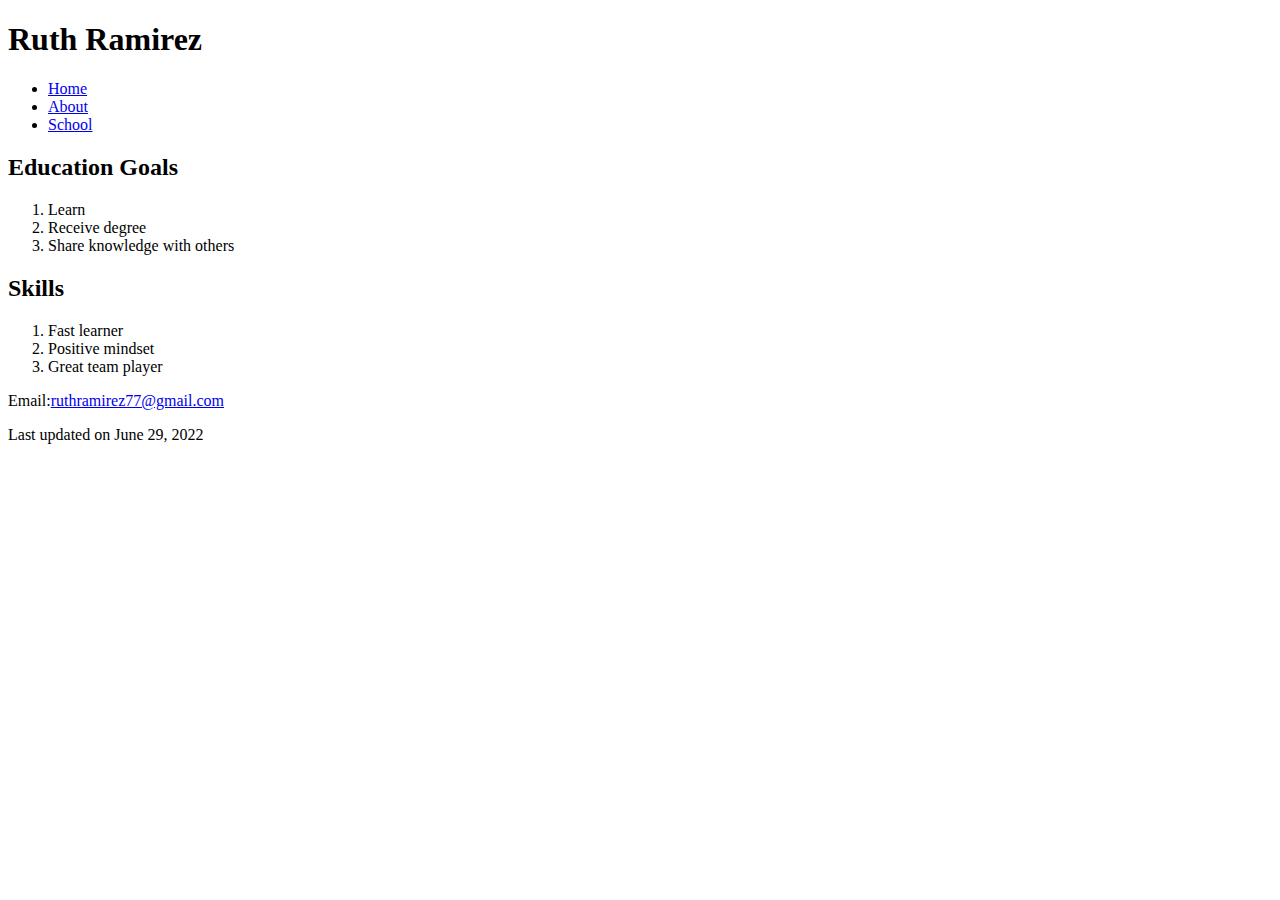
==== about.html @ 4782c4be "Add files via upload" ====
<!DOCTYPE html>
<html lang="en">
<head>
    <meta charset="utf-8">
<title>Ruth Ramirez</title>
</head>
<body>

<h1>Ruth Ramirez</h1>
<nav>
<ul>
    <li><a href="index.html">Home</a></li>
    <li><a href="about.html">About</a></li>
    <li><a href="#">School</a></li>
</ul>
</nav>

    
<h2>Education Goals</h2>
<ol>
<li>Learn</li>
<li>Receive degree</li>
<li>Share knowledge with others</li>
</ol>   

<h2>Skills</h2>
<ol>
<li>Fast learner</li>
<li>Positive mindset</li>
<li>Great team player</li>
</ol>   


<footer>Email:<a href="mailto:ruthramirez77@gmail.com">ruthramirez77@gmail.com</a>
<p> Last updated on June 29, 2022</p> </footer>

    
</body>
</html>
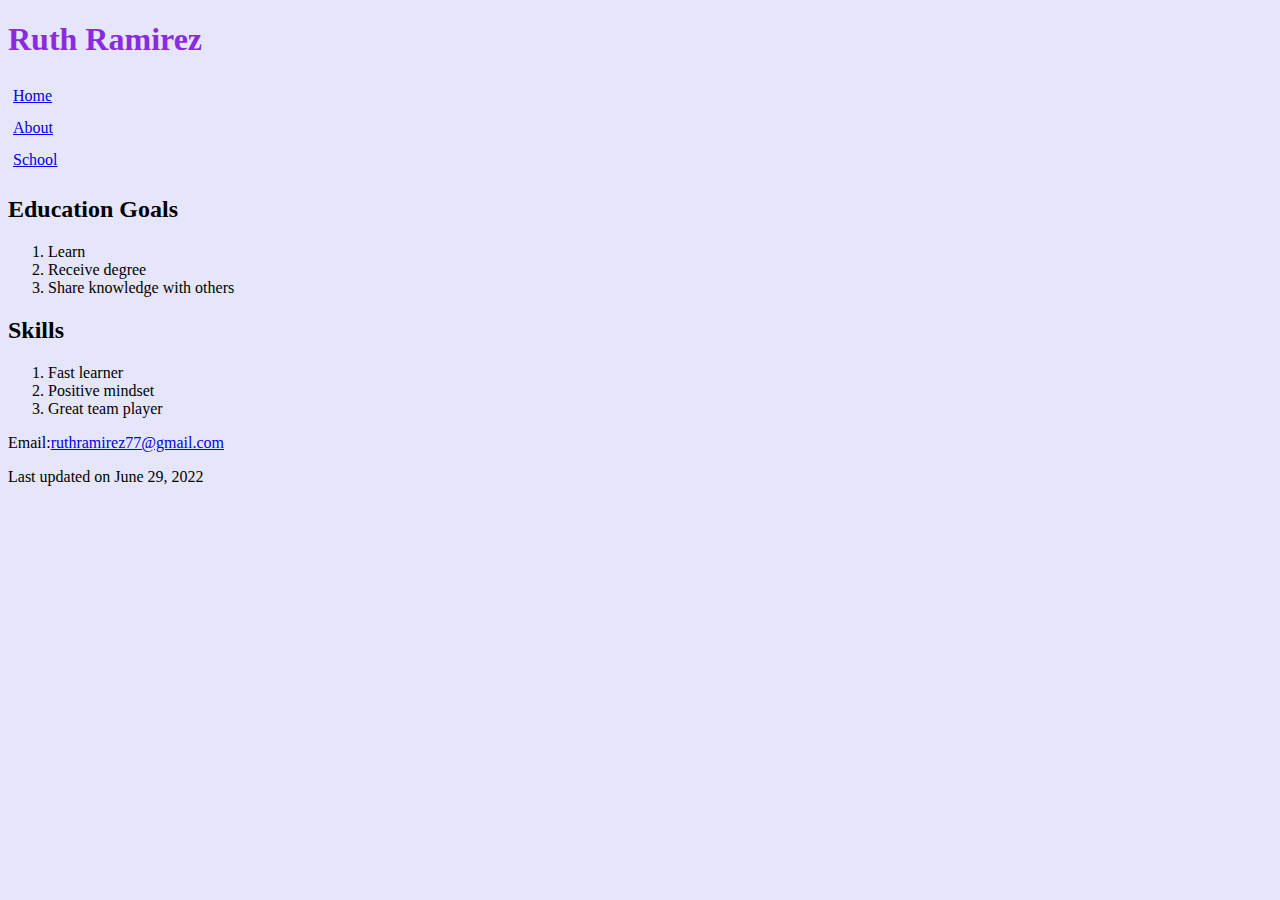
==== commit f41470c3: "Add files via upload" ====
--- a/about.html
+++ b/about.html
@@ -2,6 +2,8 @@
 <html lang="en">
 <head>
     <meta charset="utf-8">
+        <link rel="stylesheet" href="main.css">
+
 <title>Ruth Ramirez</title>
 </head>
 <body>
--- a/main.css
+++ b/main.css
@@ -0,0 +1,21 @@
+body{
+    background-color:lavender;
+    color:#555555
+        
+    
+    font: normal 16px Arial, Helvetica, sans-serif 
+    line-height: 1.6em;
+    }
+header  {background-color:purple
+    }
+
+h1{color:blueviolet;}
+nav > ul {line-height: 2em;
+    list-style-type: none;
+    padding-left: 5px;}
+
+section{background-color:blueviolet;
+    width:75%;
+    font-size:1.2em;}
+
+footer{background-color:rebeccapurple:}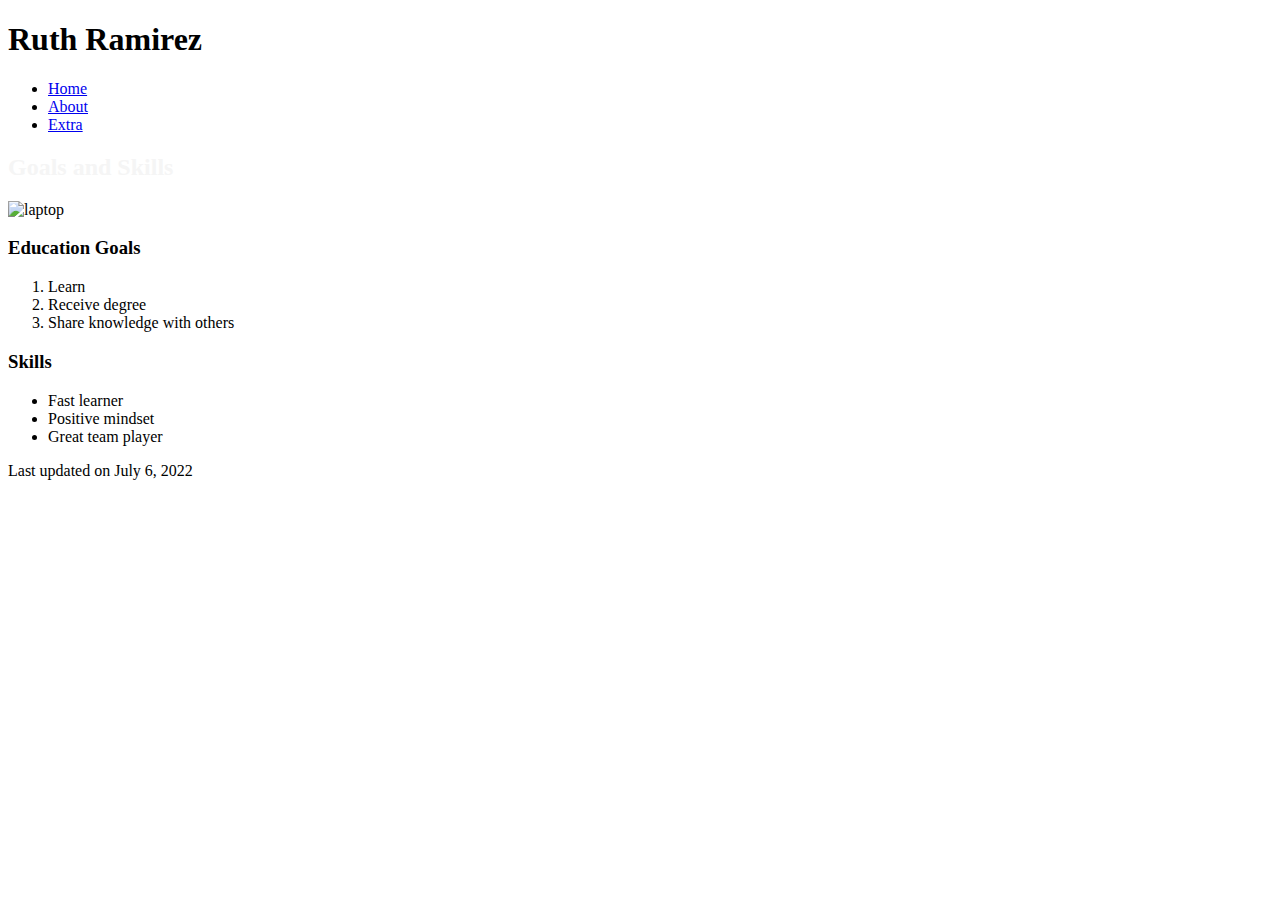
==== commit 23c81bc5: "Add files via upload" ====
--- a/about.html
+++ b/about.html
@@ -1,41 +1,53 @@
 <!DOCTYPE html>
 <html lang="en">
 <head>
-    <meta charset="utf-8">
-        <link rel="stylesheet" href="main.css">
+    <meta charset="utf-8" />
+    <title>Ruth Ramirez</title>
+        <link rel="stylesheet" type="text/css" href="style.css">
+    </head>
+    <body>
+    <header id="main-header">
+        <div class="container">
+            <h1>Ruth Ramirez</h1>    
+        </div>
+    </header>
+    
+    <nav id="navbar">
+        <div class="container">
+            <ul>
+                <li><a href="index.html">Home</a></li>
+                <li><a href="about.html">About</a></li>
+                <li><a href="Extra.html">Extra</a></li>
+            </ul>
+        </div>
+    </nav>
+      
+<div class="container">
+        <section id="leftColumn">
+            <h2 style="color:whitesmoke;">Goals and Skills</h2>
+                <img src="laptop.jpg" alt="laptop">
+        </section>   
 
-<title>Ruth Ramirez</title>
-</head>
-<body>
-
-<h1>Ruth Ramirez</h1>
-<nav>
-<ul>
-    <li><a href="index.html">Home</a></li>
-    <li><a href="about.html">About</a></li>
-    <li><a href="#">School</a></li>
-</ul>
-</nav>
-
-    
-<h2>Education Goals</h2>
-<ol>
-<li>Learn</li>
-<li>Receive degree</li>
-<li>Share knowledge with others</li>
-</ol>   
-
-<h2>Skills</h2>
-<ol>
-<li>Fast learner</li>
-<li>Positive mindset</li>
-<li>Great team player</li>
-</ol>   
-
-
-<footer>Email:<a href="mailto:ruthramirez77@gmail.com">ruthramirez77@gmail.com</a>
-<p> Last updated on June 29, 2022</p> </footer>
-
-    
+       <section id="rightColumn">
+            <h3>Education Goals</h3>
+        <ol>
+            <li>Learn</li>
+            <li>Receive degree</li>
+            <li>Share knowledge with others</li>
+        </ol>   
+       
+    <h3>Skills</h3>
+        <ul>
+            <li>Fast learner</li>
+            <li>Positive mindset</li>
+            <li>Great team player</li>
+        </ul>   
+        </section>
+        </div>    
+  
+<footer id="main-footer">
+    <p>Last updated on July 6, 2022</p>    
+    </footer>
+                
 </body>
 </html>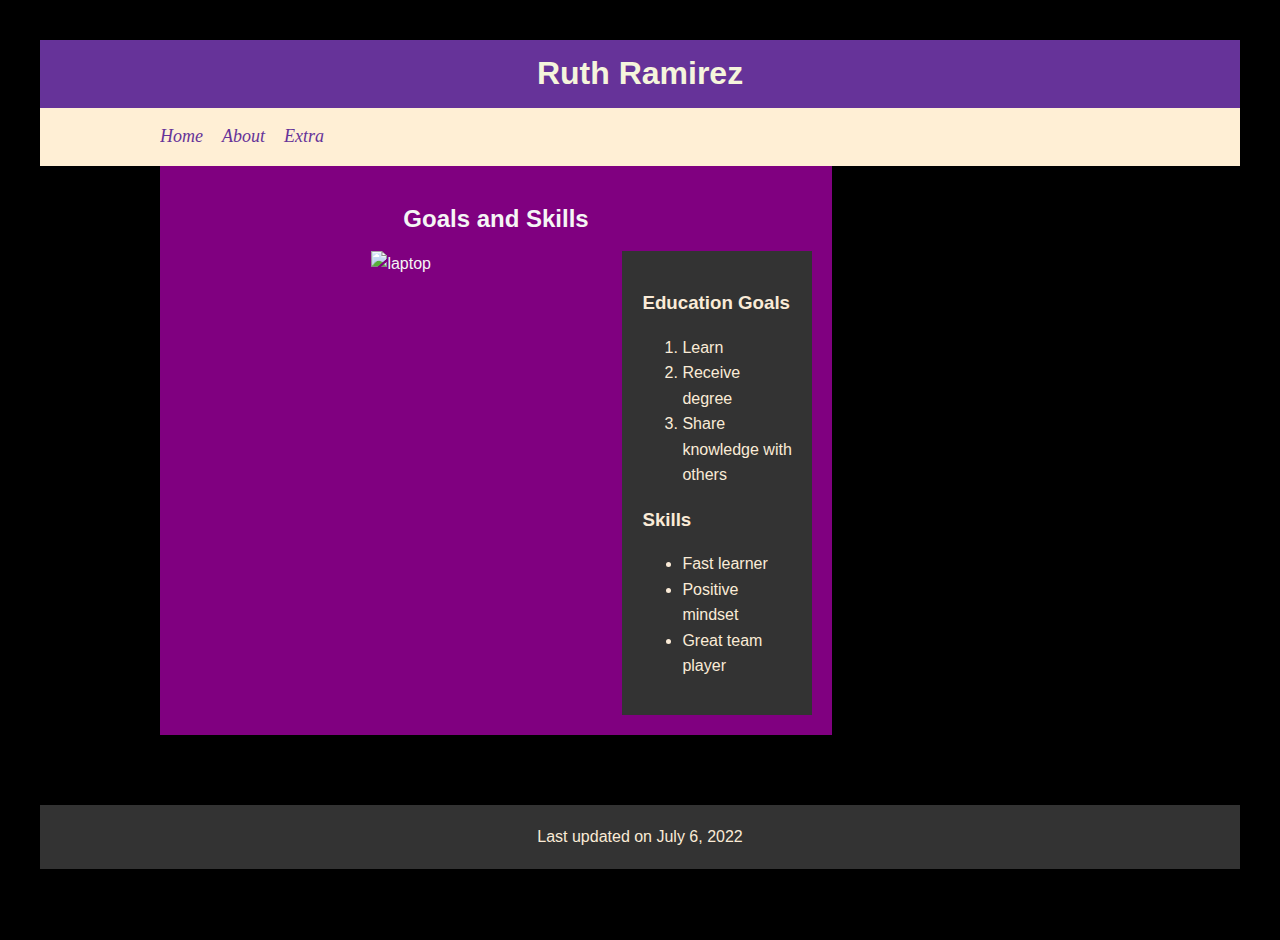
==== commit ccd132ba: "Add files via upload" ====
--- a/about.html
+++ b/about.html
@@ -25,7 +25,7 @@
 <div class="container">
         <section id="leftColumn">
             <h2 style="color:whitesmoke;">Goals and Skills</h2>
-                <img src="laptop.jpg" alt="laptop">
+                <img src="laptop.jpg" alt="laptop"
         </section>   
 
        <section id="rightColumn">
--- a/style.css
+++ b/style.css
@@ -0,0 +1,96 @@
+body,html{
+    background:black;
+    color:purple;
+    font-family: Arial, Helvetica, sans-serif;
+    font-size: 16px;
+    line-height: 1.6em;
+    margin: 20px;
+    text-align: center;
+    height: 100%;
+
+}
+
+.container{
+    width: 80%; 
+    margin:auto;
+    overflow:hidden;
+}
+
+#main-header{
+    background-color:rebeccapurple;
+    color:beige;
+}
+
+#navbar{
+    background-color:papayawhip;
+    color:purple;
+    font-family:verdana;
+}
+
+#navbar ul{
+    padding:0;
+    list-style: none;
+    text-align: left;
+    text-align-last:left;
+    font-style: italic;
+}
+
+#navbar li{
+    display:inline-grid;
+}
+
+li a:hover{
+    background-color: blueviolet;
+}
+
+#navbar a{
+    color:rebeccapurple;
+    text-decoration: none;
+    font-size: 18px;
+    padding-right: 15px;
+    
+}
+
+#showcase{
+    background-image:url(showcase.jpg);
+    background-position: center right;
+    height: 100px;
+    margin-bottom: 30px;
+    text-align: center;
+}
+
+#showcase h1{
+    color:beige;
+    font-size: 20px;
+    line-height: 1.6em;
+    padding-top: 20px;
+}
+
+#leftColumn{
+    float: left;
+    width: 70%;
+    background: purple;
+    color: whitesmoke;
+    padding:20px;
+    box-sizing:border-box;
+}
+
+#rightColumn{
+    float:right;
+    width: 30%;
+    background: #333;
+    color: antiquewhite;
+    padding:20px;
+    box-sizing: border-box;
+    text-align: left;
+    
+}
+
+#main-footer{
+    background: #333;
+    color: antiquewhite;
+    text-align: center;
+    padding: 3px;
+    margin-top: 70px;
+}
+}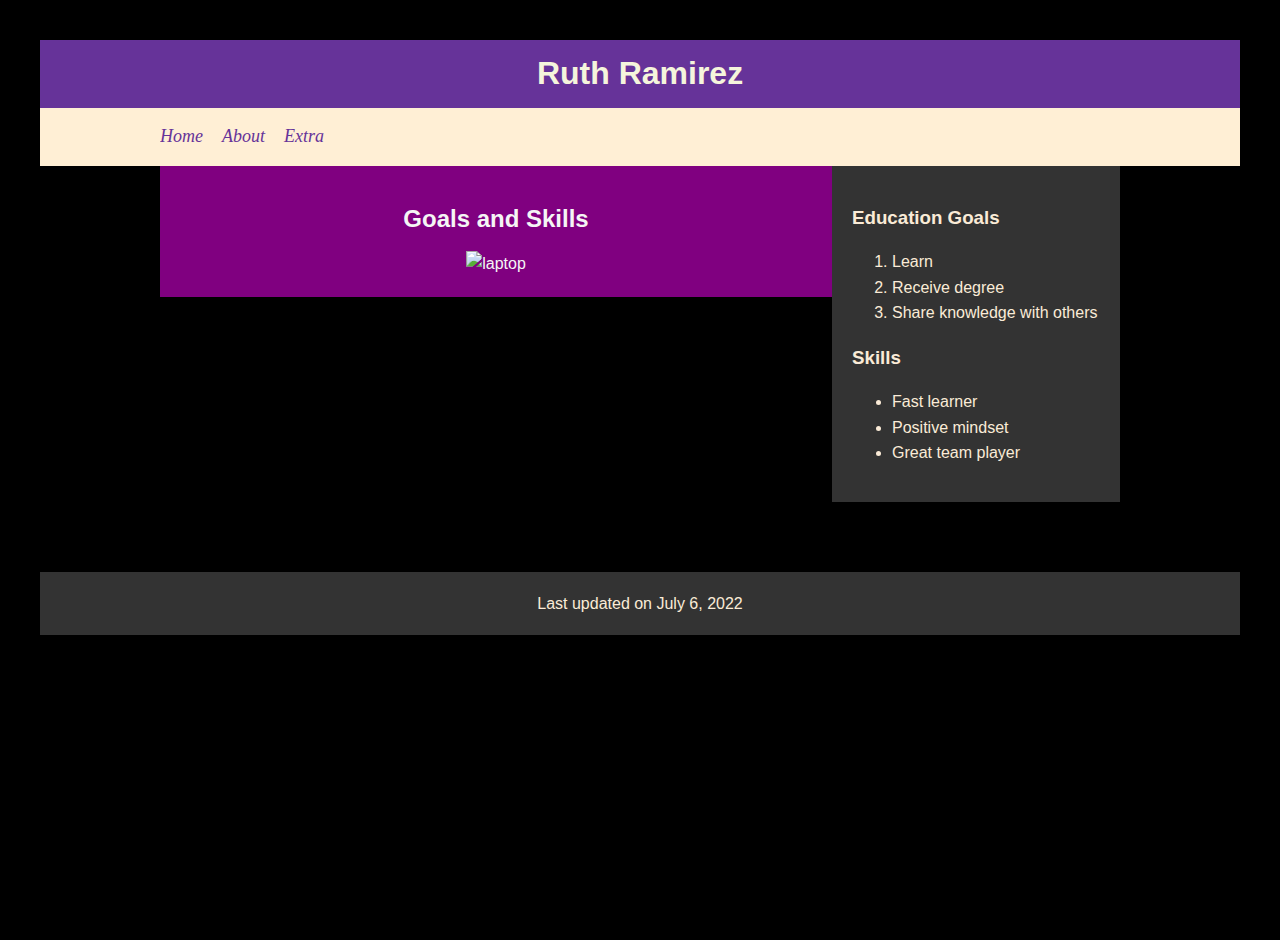
==== commit b885c46f: "Add files via upload" ====
--- a/about.html
+++ b/about.html
@@ -25,7 +25,7 @@
 <div class="container">
         <section id="leftColumn">
             <h2 style="color:whitesmoke;">Goals and Skills</h2>
-                <img src="laptop.jpg" alt="laptop"
+                <img src="laptop.jpg" alt="laptop"/>
         </section>   
 
        <section id="rightColumn">
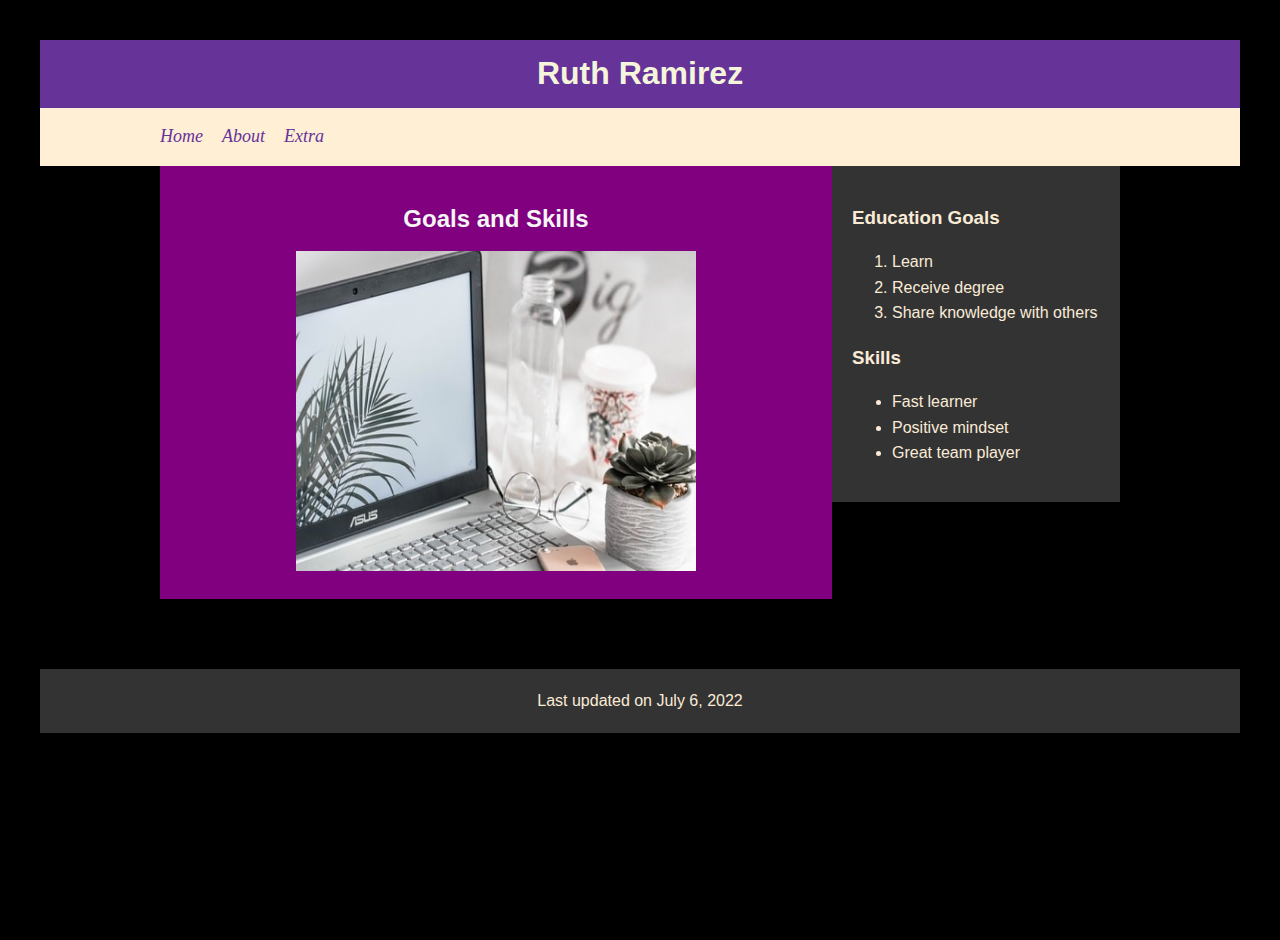
==== commit 56ae8a18: "Add files via upload" ====
--- a/about.html
+++ b/about.html
@@ -25,7 +25,7 @@
 <div class="container">
         <section id="leftColumn">
             <h2 style="color:whitesmoke;">Goals and Skills</h2>
-                <img src="laptop.jpg" alt="laptop"/>
+                <img src="laptop.jpg" alt="laptop" width="400" height="320">
         </section>   
 
        <section id="rightColumn">
--- a/style.css
+++ b/style.css
@@ -92,5 +92,4 @@
     text-align: center;
     padding: 3px;
     margin-top: 70px;
-}
 }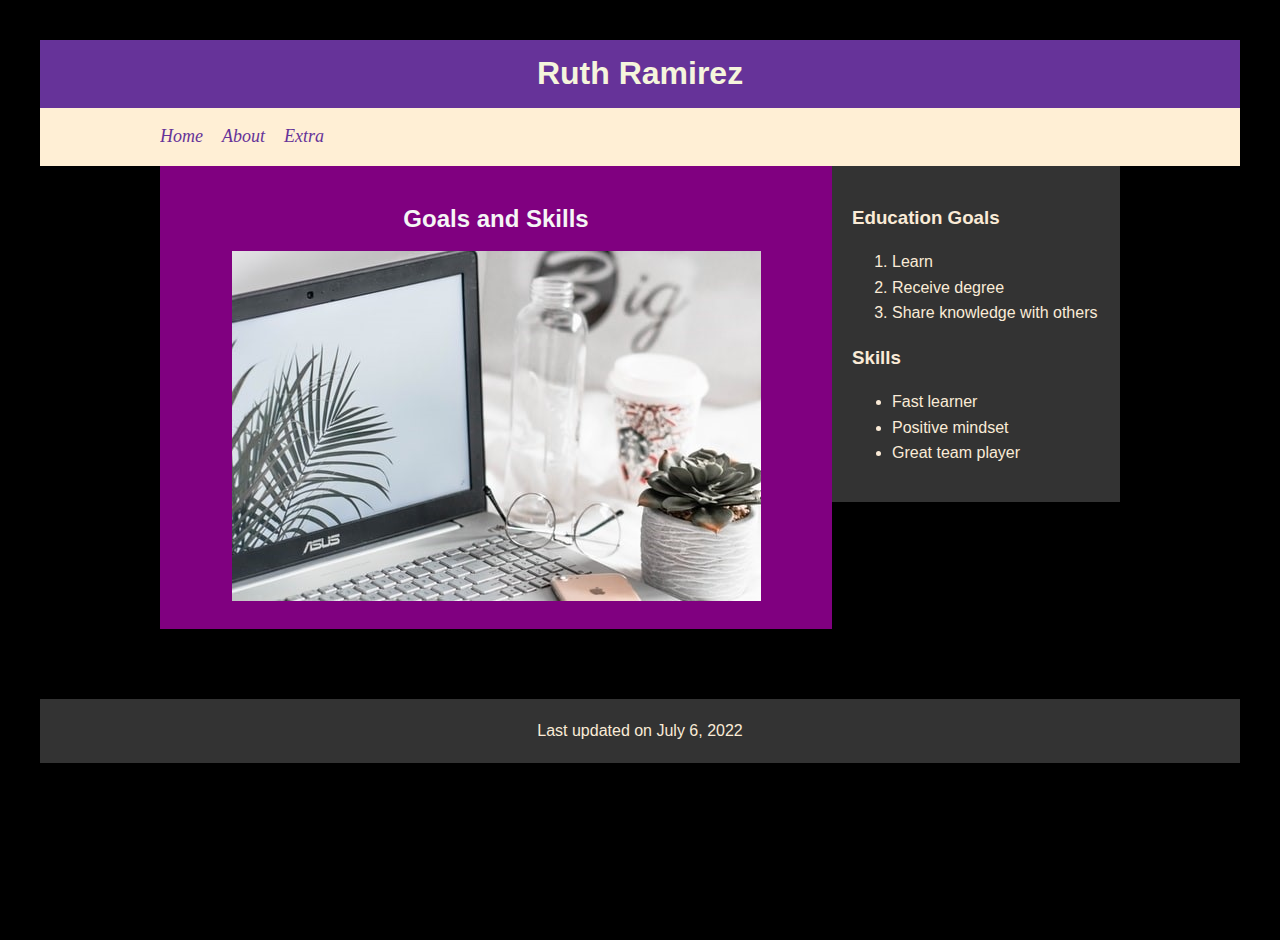
==== commit 7ac64798: "Add files via upload" ====
--- a/about.html
+++ b/about.html
@@ -25,7 +25,7 @@
 <div class="container">
         <section id="leftColumn">
             <h2 style="color:whitesmoke;">Goals and Skills</h2>
-                <img src="laptop.jpg" alt="laptop" width="400" height="320">
+                <img src="laptop.jpg" alt="laptop">
         </section>   
 
        <section id="rightColumn">
